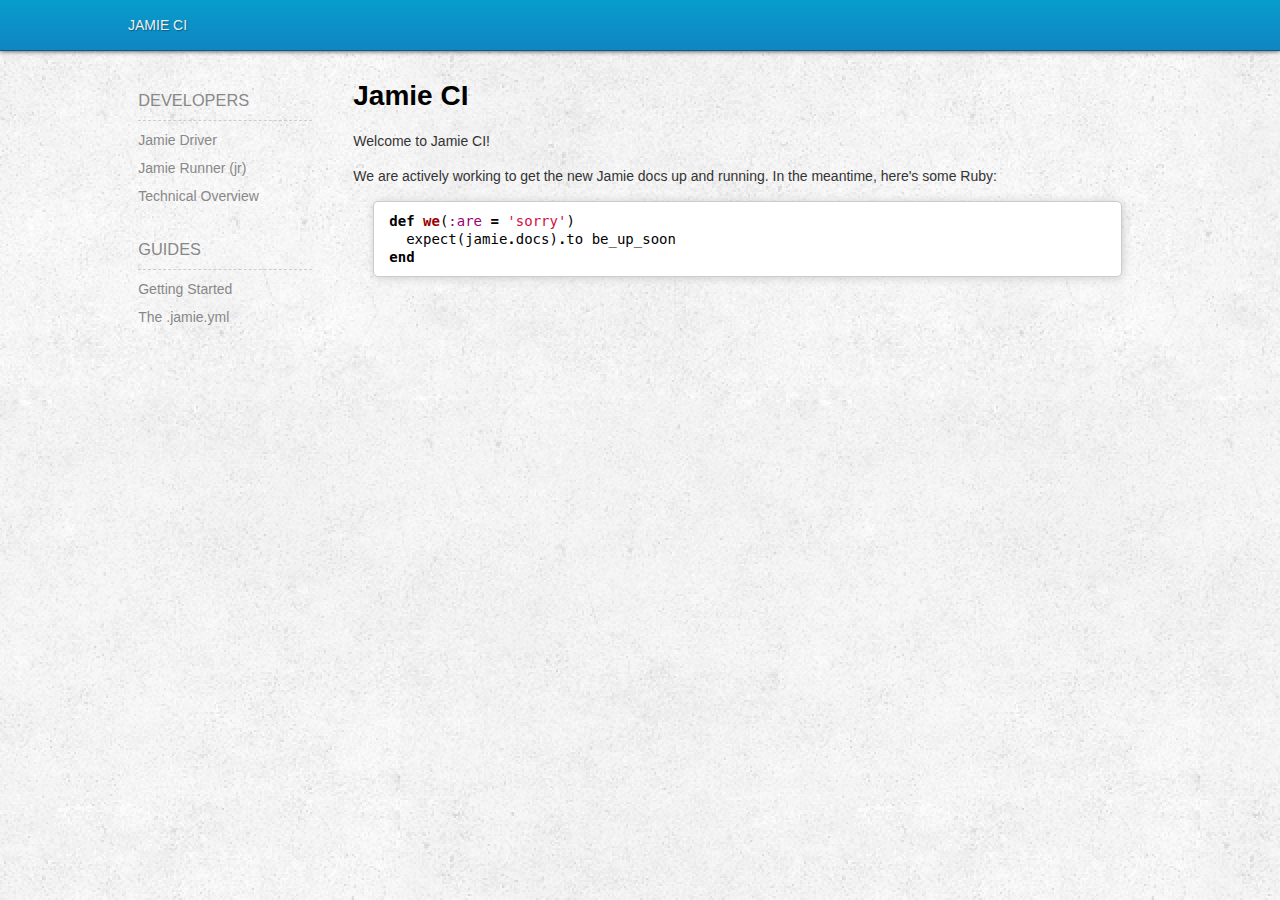
==== index.html @ 0d730f83 "Automated commit at 2013-01-21 02:43:44 UTC by middleman-deploy 3.0.9" ====
<!DOCTYPE html PUBLIC "-//W3C//DTD XHTML 1.0 Transitional//EN" "http://www.w3.org/TR/xhtml1/DTD/xhtml1-transitional.dtd">
<html>
  <head>
    <meta charset='utf-8' />
    <!-- Always force latest IE rendering engine or request Chrome Frame -->
    <meta content='IE=edge,chrome=1' http-equiv='X-UA-Compatible' />
    <!-- Use title if it's in the page YAML frontmatter -->
    <title>Jamie CI | Jamie CI</title>
    <link href="assets/stylesheets/normalize-97057f35.css" media="screen" rel="stylesheet" type="text/css" />
    <link href="assets/stylesheets/application-2208bfd4.css" media="screen" rel="stylesheet" type="text/css" />
    <script src="assets/javascripts/application-eca7008a.js" type="text/javascript"></script>
    <body>
      <header id='header'>
        <div class='wrap'>
          <span id='logo'><a href="/">Jamie CI</a></span>
        </div>
      </header>
      <section id='main'>
        <div class='wrap'>
          <div id='sidebar'>
            <h3><a href="/developers/">Developers</a></h3>
            <ul>
              <li><a href="/developers/jamie_driver/">Jamie Driver</a></li>
              <li><a href="/developers/jamie_runner/">Jamie Runner (jr)</a></li>
              <li><a href="/developers/technical_overview/">Technical Overview</a></li>
            </ul>
            <h3><a href="/guides/">Guides</a></h3>
            <ul>
              <li><a href="/guides/getting_started/">Getting Started</a></li>
              <li><a href="/guides/the_jamie_yml/">The .jamie.yml</a></li>
            </ul>
          </div>
          <div id='content'>
            <h1>Jamie CI</h1>
            <p>Welcome to Jamie CI!</p>

<p>We are actively working to get the new Jamie docs up and running. In the meantime, here&#39;s some Ruby:</p>
<div class="highlight"><pre><span class="k">def</span> <span class="nf">we</span><span class="p">(</span><span class="ss">:are</span> <span class="o">=</span> <span class="s1">&#39;sorry&#39;</span><span class="p">)</span>
  <span class="n">expect</span><span class="p">(</span><span class="n">jamie</span><span class="o">.</span><span class="n">docs</span><span class="p">)</span><span class="o">.</span><span class="n">to</span> <span class="n">be_up_soon</span>
<span class="k">end</span>
</pre></div>
          </div>
        </div>
      </section>
    </body>
  </head>
</html>
---- assets/stylesheets/application-2208bfd4.css ----
@charset "UTF-8";.highlight pre{background:#ffffff;border:1px solid #ccc;-webkit-border-radius:5px;-moz-border-radius:5px;-ms-border-radius:5px;-o-border-radius:5px;border-radius:5px;-webkit-box-shadow:1px 1px 10px #ccc;-moz-box-shadow:1px 1px 10px #ccc;box-shadow:1px 1px 10px #ccc;line-height:1.3;margin:10px 20px;padding:10px 15px}.highlight .hll{background-color:#ffc}.highlight .c{color:#999988;font-style:italic}.highlight .err{color:#a61717;background-color:#e3d2d2}.highlight .k{color:#000000;font-weight:700}.highlight .o{color:#000000;font-weight:700}.highlight .cm{color:#999988;font-style:italic}.highlight .cp{color:#999999;font-weight:700;font-style:italic}.highlight .c1{color:#999988;font-style:italic}.highlight .cs{color:#999999;font-weight:700;font-style:italic}.highlight .gd{color:#000000;background-color:#fdd}.highlight .ge{color:#000000;font-style:italic}.highlight .gr{color:#a00}.highlight .gh{color:#999}.highlight .gi{color:#000000;background-color:#dfd}.highlight .go{color:#888}.highlight .gp{color:#555}.highlight .gs{font-weight:700}.highlight .gu{color:#aaa}.highlight .gt{color:#a00}.highlight .kc{color:#000000;font-weight:700}.highlight .kd{color:#000000;font-weight:700}.highlight .kn{color:#000000;font-weight:700}.highlight .kp{color:#000000;font-weight:700}.highlight .kr{color:#000000;font-weight:700}.highlight .kt{color:#445588;font-weight:700}.highlight .m{color:#099}.highlight .s{color:#d01040}.highlight .na{color:teal}.highlight .nb{color:#0086b3}.highlight .nc{color:#445588;font-weight:700}.highlight .no{color:teal}.highlight .nd{color:#3c5d5d;font-weight:700}.highlight .ni{color:purple}.highlight .ne{color:#990000;font-weight:700}.highlight .nf{color:#990000;font-weight:700}.highlight .nl{color:#990000;font-weight:700}.highlight .nn{color:#555}.highlight .nt{color:navy}.highlight .nv{color:teal}.highlight .ow{color:#000000;font-weight:700}.highlight .w{color:#bbb}.highlight .mf{color:#099}.highlight .mh{color:#099}.highlight .mi{color:#099}.highlight .mo{color:#099}.highlight .sb{color:#d01040}.highlight .sc{color:#d01040}.highlight .sd{color:#d01040}.highlight .s2{color:#d01040}.highlight .se{color:#d01040}.highlight .sh{color:#d01040}.highlight .si{color:#d01040}.highlight .sx{color:#d01040}.highlight .sr{color:#009926}.highlight .s1{color:#d01040}.highlight .ss{color:#990073}.highlight .bp{color:#999}.highlight .vc{color:teal}.highlight .vg{color:teal}.highlight .vi{color:teal}.highlight .il{color:#099}body{background-color:#eee;background-image:url('../images/background-929180a9.png');background-repeat:repeat;font-family:"Droid Sans",sans-serif;font-size:14px}h2{padding:15px 0 5px 0;border-bottom:1px dashed #888}p{color:#333;line-height:1.5}a,a:visited{color:#079dcd}a:hover,a:visited:hover{text-decoration:none}a:active,a:visited:active{color:#075d86}ol,ul{line-height:1.5}ul{list-style-type:square}hr{border:none;border-bottom:1px dashed #888}.wrap{margin:0 auto;overflow:auto;max-width:1024px;min-width:800px}#header{background-image:-webkit-gradient(linear,50% 0,50% 100%,color-stop(0%,#079dcd),color-stop(100%,#1085c1));background-image:-webkit-linear-gradient(#079dcd,#1085c1);background-image:-moz-linear-gradient(#079dcd,#1085c1);background-image:-o-linear-gradient(#079dcd,#1085c1);background-image:linear-gradient(#079dcd,#1085c1);border-bottom:1px solid #075d86;-webkit-box-shadow:0 0 5px #333;-moz-box-shadow:0 0 5px #333;box-shadow:0 0 5px #333;height:50px;line-height:50px;width:100%}#header span#logo a{color:#eee;font-size:14px;font-family:Helvetica,cursive;text-shadow:1px 1px 1px #075d86;font-weight:100;text-transform:uppercase;text-decoration:none}#sidebar{float:left;margin:0 1% 0 0;padding:1%;width:17%}#sidebar section{margin-bottom:50px}#sidebar h3{margin:30px 0 0 0;padding:0}#sidebar h3 a{border-bottom:1px dashed #ccc;color:#888;display:block;font-family:Helvetica,cursive;font-weight:100;margin:0 0 5px 0;padding:0 0 10px 0;text-decoration:none;text-transform:uppercase}#sidebar ul{line-height:2;list-style-type:none;padding:0;margin:0}#sidebar ul li a,#sidebar ul li a:visited{color:#888;font-family:Helvetica,cursive;font-size:14px;font-weight:100;text-decoration:none}#sidebar ul li a:hover,#sidebar ul li a:active,#sidebar ul li a:visited:hover,#sidebar ul li a:visited:active{color:#333;text-decoration:none}#sidebar ul li a.active,#sidebar ul li a:visited.active{color:#000;font-weight:700}#content{float:right;margin:0 0 0 1%;padding:1%;width:77%}ul.breadcrumbs{list-style-type:none;margin:0;padding:0}ul.breadcrumbs li{margin:0;padding:0}ul.breadcrumbs li:not(:last-child){float:left}ul.breadcrumbs li:not(:last-child) a:after{content:'»';margin-left:5px}ul.breadcrumbs a,ul.breadcrumbs a:visited,ul.breadcrumbs a:hover,ul.breadcrumbs a:active{color:#888;font-size:12px;margin-right:5px;text-decoration:none}#footer{clear:both}
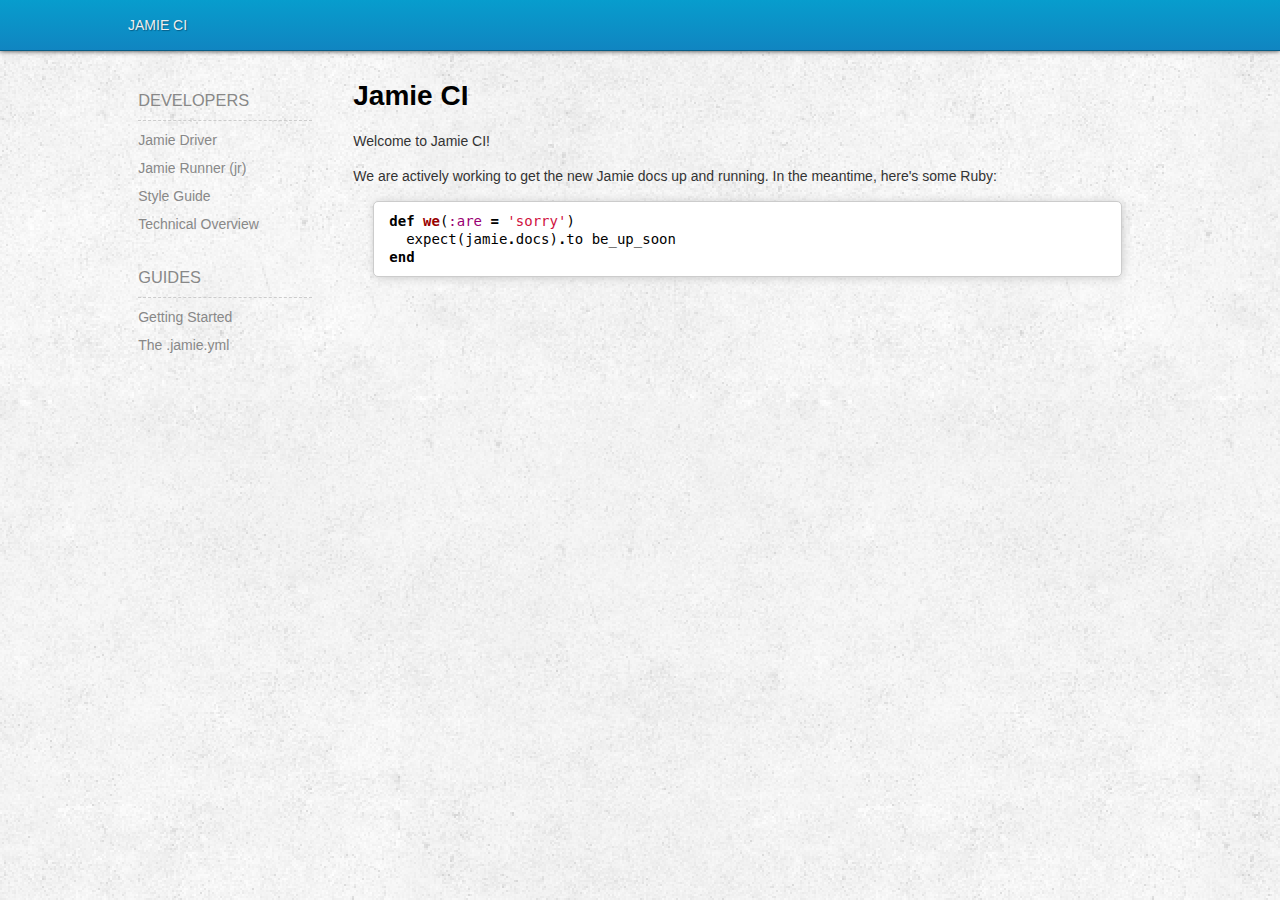
==== commit c18e782b: "Automated commit at 2013-01-21 03:13:26 UTC by middleman-deploy 3.0.9" ====
--- a/index.html
+++ b/index.html
@@ -22,6 +22,7 @@
             <ul>
               <li><a href="/developers/jamie_driver/">Jamie Driver</a></li>
               <li><a href="/developers/jamie_runner/">Jamie Runner (jr)</a></li>
+              <li><a href="/developers/style_guide/">Style Guide</a></li>
               <li><a href="/developers/technical_overview/">Technical Overview</a></li>
             </ul>
             <h3><a href="/guides/">Guides</a></h3>
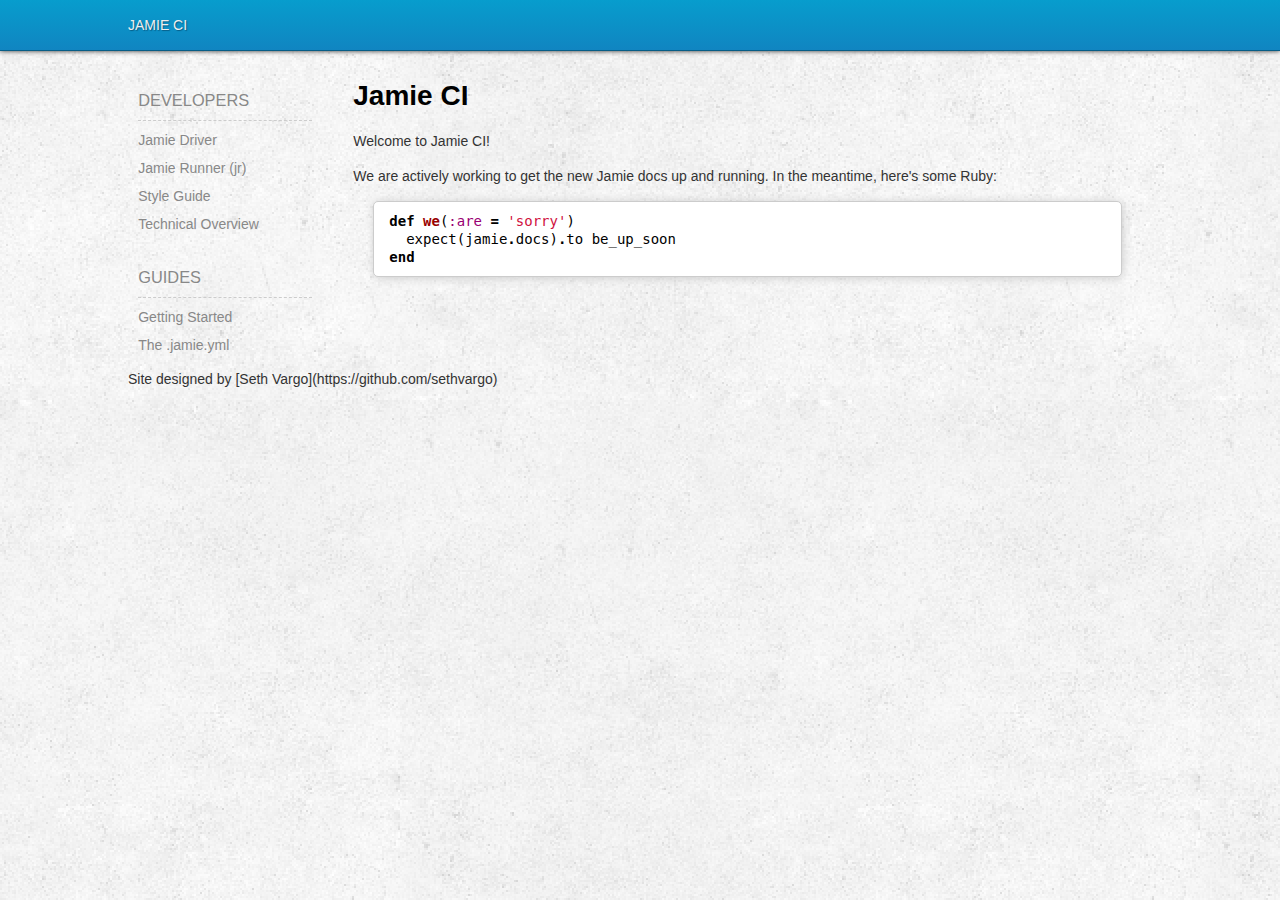
==== commit 037c2b30: "Automated commit at 2013-01-21 03:14:49 UTC by middleman-deploy 3.0.9" ====
--- a/index.html
+++ b/index.html
@@ -41,6 +41,9 @@
 <span class="k">end</span>
 </pre></div>
           </div>
+          <div id='footer'>
+            <p>Site designed by [Seth Vargo](https://github.com/sethvargo)</p>
+          </div>
         </div>
       </section>
     </body>
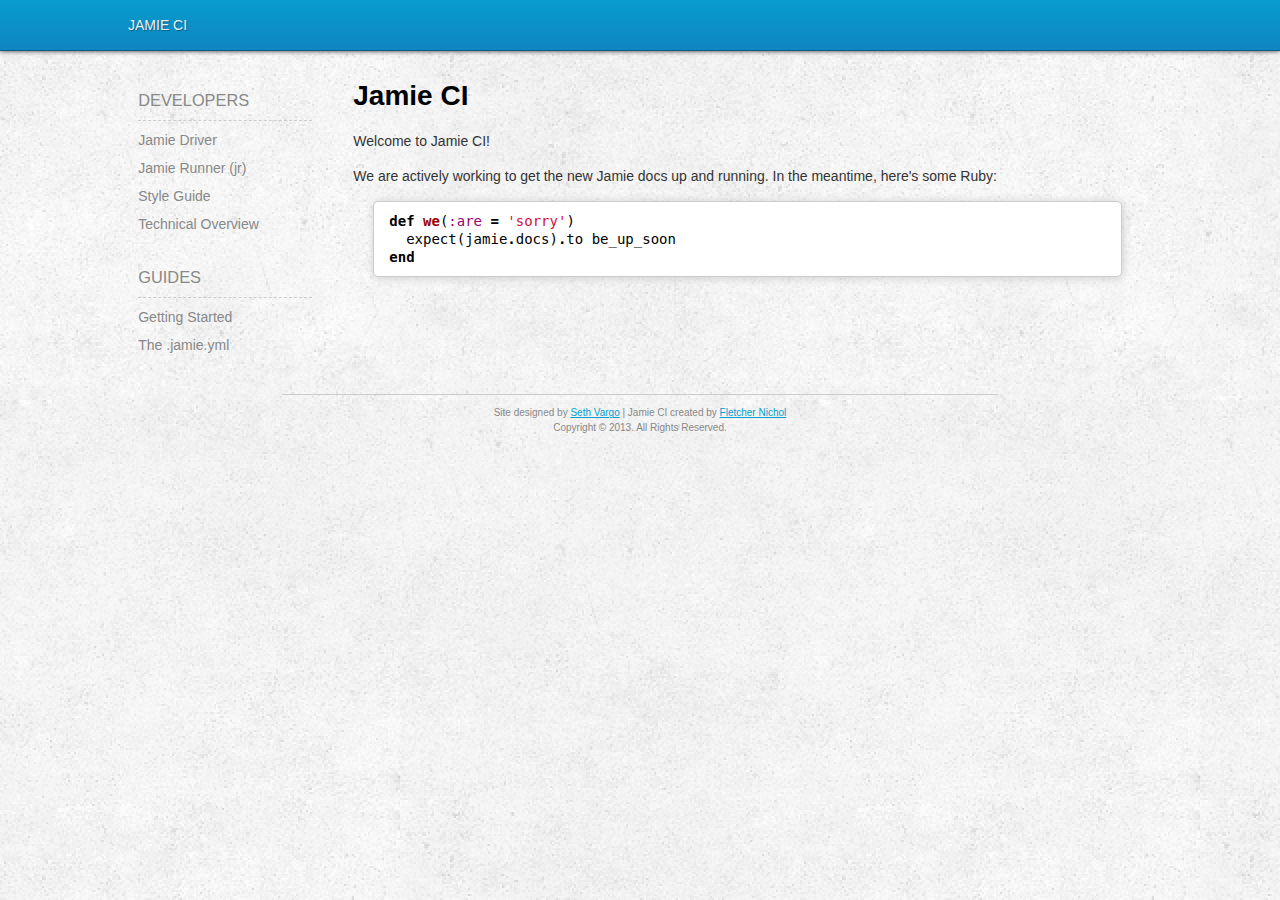
==== commit 671923b8: "Automated commit at 2013-01-21 03:23:39 UTC by middleman-deploy 3.0.9" ====
--- a/index.html
+++ b/index.html
@@ -7,7 +7,7 @@
     <!-- Use title if it's in the page YAML frontmatter -->
     <title>Jamie CI | Jamie CI</title>
     <link href="assets/stylesheets/normalize-97057f35.css" media="screen" rel="stylesheet" type="text/css" />
-    <link href="assets/stylesheets/application-2208bfd4.css" media="screen" rel="stylesheet" type="text/css" />
+    <link href="assets/stylesheets/application-fe1b1b58.css" media="screen" rel="stylesheet" type="text/css" />
     <script src="assets/javascripts/application-eca7008a.js" type="text/javascript"></script>
     <body>
       <header id='header'>
@@ -41,8 +41,10 @@
 <span class="k">end</span>
 </pre></div>
           </div>
+          <div class='clear'></div>
           <div id='footer'>
-            <p>Site designed by [Seth Vargo](https://github.com/sethvargo)</p>
+            <p>Site designed by <a href="https://github.com/sethvargo">Seth Vargo</a> | Jamie CI created by <a href="https://github.com/fnichol">Fletcher Nichol</a></p>
+            <p>Copyright &copy; 2013. All Rights Reserved.</p>
           </div>
         </div>
       </section>
--- a/assets/stylesheets/application-fe1b1b58.css
+++ b/assets/stylesheets/application-fe1b1b58.css
@@ -0,0 +1 @@
+@charset "UTF-8";.highlight pre{background:#ffffff;border:1px solid #ccc;-webkit-border-radius:5px;-moz-border-radius:5px;-ms-border-radius:5px;-o-border-radius:5px;border-radius:5px;-webkit-box-shadow:1px 1px 10px #ccc;-moz-box-shadow:1px 1px 10px #ccc;box-shadow:1px 1px 10px #ccc;line-height:1.3;margin:10px 20px;padding:10px 15px}.highlight .hll{background-color:#ffc}.highlight .c{color:#999988;font-style:italic}.highlight .err{color:#a61717;background-color:#e3d2d2}.highlight .k{color:#000000;font-weight:700}.highlight .o{color:#000000;font-weight:700}.highlight .cm{color:#999988;font-style:italic}.highlight .cp{color:#999999;font-weight:700;font-style:italic}.highlight .c1{color:#999988;font-style:italic}.highlight .cs{color:#999999;font-weight:700;font-style:italic}.highlight .gd{color:#000000;background-color:#fdd}.highlight .ge{color:#000000;font-style:italic}.highlight .gr{color:#a00}.highlight .gh{color:#999}.highlight .gi{color:#000000;background-color:#dfd}.highlight .go{color:#888}.highlight .gp{color:#555}.highlight .gs{font-weight:700}.highlight .gu{color:#aaa}.highlight .gt{color:#a00}.highlight .kc{color:#000000;font-weight:700}.highlight .kd{color:#000000;font-weight:700}.highlight .kn{color:#000000;font-weight:700}.highlight .kp{color:#000000;font-weight:700}.highlight .kr{color:#000000;font-weight:700}.highlight .kt{color:#445588;font-weight:700}.highlight .m{color:#099}.highlight .s{color:#d01040}.highlight .na{color:teal}.highlight .nb{color:#0086b3}.highlight .nc{color:#445588;font-weight:700}.highlight .no{color:teal}.highlight .nd{color:#3c5d5d;font-weight:700}.highlight .ni{color:purple}.highlight .ne{color:#990000;font-weight:700}.highlight .nf{color:#990000;font-weight:700}.highlight .nl{color:#990000;font-weight:700}.highlight .nn{color:#555}.highlight .nt{color:navy}.highlight .nv{color:teal}.highlight .ow{color:#000000;font-weight:700}.highlight .w{color:#bbb}.highlight .mf{color:#099}.highlight .mh{color:#099}.highlight .mi{color:#099}.highlight .mo{color:#099}.highlight .sb{color:#d01040}.highlight .sc{color:#d01040}.highlight .sd{color:#d01040}.highlight .s2{color:#d01040}.highlight .se{color:#d01040}.highlight .sh{color:#d01040}.highlight .si{color:#d01040}.highlight .sx{color:#d01040}.highlight .sr{color:#009926}.highlight .s1{color:#d01040}.highlight .ss{color:#990073}.highlight .bp{color:#999}.highlight .vc{color:teal}.highlight .vg{color:teal}.highlight .vi{color:teal}.highlight .il{color:#099}body{background-color:#eee;background-image:url('../images/background-929180a9.png');background-repeat:repeat;font-family:"Droid Sans",sans-serif;font-size:14px}h2{padding:15px 0 5px 0;border-bottom:1px dashed #888}p{color:#333;line-height:1.5}a,a:visited{color:#079dcd}a:hover,a:visited:hover{text-decoration:none}a:active,a:visited:active{color:#075d86}ol,ul{line-height:1.5}ul{list-style-type:square}hr{border:none;border-bottom:1px dashed #888}.wrap{margin:0 auto;overflow:auto;max-width:1024px;min-width:800px}#header{background-image:-webkit-gradient(linear,50% 0,50% 100%,color-stop(0%,#079dcd),color-stop(100%,#1085c1));background-image:-webkit-linear-gradient(#079dcd,#1085c1);background-image:-moz-linear-gradient(#079dcd,#1085c1);background-image:-o-linear-gradient(#079dcd,#1085c1);background-image:linear-gradient(#079dcd,#1085c1);border-bottom:1px solid #075d86;-webkit-box-shadow:0 0 5px #333;-moz-box-shadow:0 0 5px #333;box-shadow:0 0 5px #333;height:50px;line-height:50px;width:100%}#header span#logo a{color:#eee;font-size:14px;font-family:Helvetica,cursive;text-shadow:1px 1px 1px #075d86;font-weight:100;text-transform:uppercase;text-decoration:none}#sidebar{float:left;margin:0 1% 0 0;padding:1%;width:17%}#sidebar section{margin-bottom:50px}#sidebar h3{margin:30px 0 0 0;padding:0}#sidebar h3 a{border-bottom:1px dashed #ccc;color:#888;display:block;font-family:Helvetica,cursive;font-weight:100;margin:0 0 5px 0;padding:0 0 10px 0;text-decoration:none;text-transform:uppercase}#sidebar ul{line-height:2;list-style-type:none;padding:0;margin:0}#sidebar ul li a,#sidebar ul li a:visited{color:#888;font-family:Helvetica,cursive;font-size:14px;font-weight:100;text-decoration:none}#sidebar ul li a:hover,#sidebar ul li a:active,#sidebar ul li a:visited:hover,#sidebar ul li a:visited:active{color:#333;text-decoration:none}#sidebar ul li a.active,#sidebar ul li a:visited.active{color:#000;font-weight:700}#content{float:right;margin:0 0 0 1%;padding:1%;width:77%}ul.breadcrumbs{list-style-type:none;margin:0;padding:0}ul.breadcrumbs li{margin:0;padding:0}ul.breadcrumbs li:not(:last-child){float:left}ul.breadcrumbs li:not(:last-child) a:after{content:'»';margin-left:5px}ul.breadcrumbs a,ul.breadcrumbs a:visited,ul.breadcrumbs a:hover,ul.breadcrumbs a:active{color:#888;font-size:12px;margin-right:5px;text-decoration:none}#footer{border-top:1px solid #ccc;clear:both;margin:25px auto;width:70%}#footer p{color:#888;font-size:10px;margin-bottom:-10px;text-align:center}.clear{clear:both}